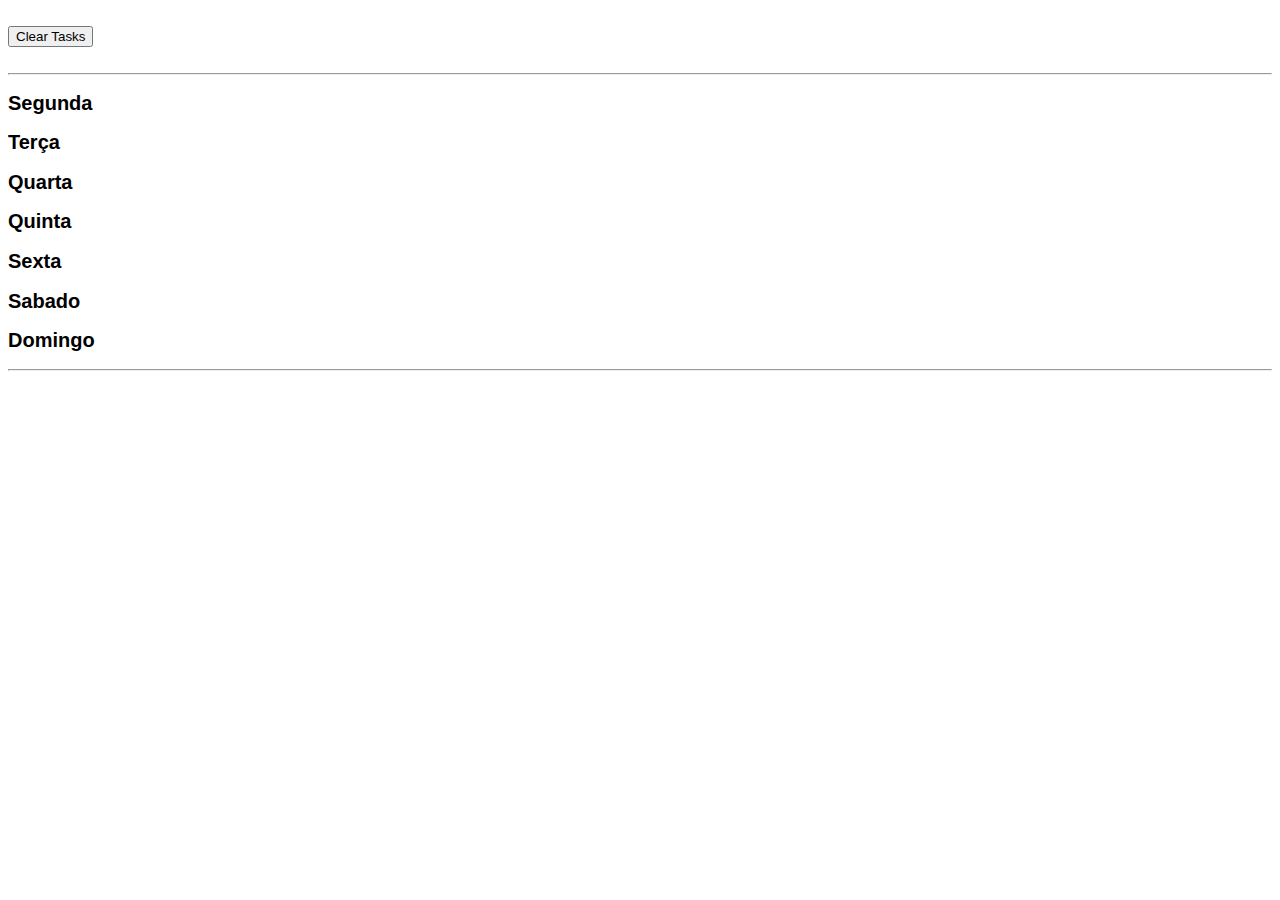
==== index.html @ 4c9292c7 "A resolver esconder inputs restantes" ====
<!DOCTYPE html>
<html lang="en">

    <head>
        <meta charset="UTF-8">
        <meta http-equiv="X-UA-Compatible" content="IE=edge">
        <meta name="viewport" content="width=device-width, initial-scale=1.0">
        <title>Task Manager</title>
        <link rel="stylesheet" href="style.css">
        <script src="https://ajax.googleapis.com/ajax/libs/jquery/3.6.0/jquery.min.js" defer></script>
        <script src="app.js" type="text/javascript" defer></script>
    </head>

    <body>

        <br>

        <main>
            <button onclick="clearItems()">Clear Tasks</button>
        </main>
        <br>
        <hr>

        <div class="semana">

            <div class="segunda">
                <h2>Segunda</h2>
                <input type="text" class="taskInput" id="taskInput1" placeholder="Insira a sua tarefa" style="display:none">
                <ul id="taskList1"></ul>
            </div>

            <div class="terca">
                <h2>Terça</h2>
                <input type="text" class="taskInput" id="taskInput2" placeholder="Insira a sua tarefa" style="display:none">
                <ul id="taskList2"></ul>
            </div>

            <div class="quarta">
                <h2>Quarta</h2>
                <input type="text" class="taskInput" id="taskInput3" placeholder="Insira a sua tarefa" style="display:none">
                <ul id="taskList3"></ul>
            </div>

            <div class="quinta">
                <h2>Quinta</h2>
                <input type="text" class="taskInput" id="taskInput4" placeholder="Insira a sua tarefa" style="display:none">
                <ul id="taskList4"></ul>
            </div>

            <div class="sexta">
                <h2>Sexta</h2>
                <input type="text" class="taskInput" id="taskInput5" placeholder="Insira a sua tarefa" style="display:none">
                <ul id="taskList5"></ul>
            </div>

            <div class="sabado">
                <h2>Sabado</h2>
                <input type="text" class="taskInput" id="taskInput6" placeholder="Insira a sua tarefa" style="display:none">
                <ul id="taskList6"></ul>
            </div>

            <div class="domingo">
                <h2>Domingo</h2>
                <input type="text" class="taskInput" id="taskInput7" placeholder="Insira a sua tarefa" style="display:none">
                <ul id="taskList7"></ul>
            </div>

        </div>

        <hr>

    </body>

</html>
---- style.css ----
#taskList{
    width:100%;
    padding-left: 0;
}

.item{
    display: flex;
    background-color: lightgrey;
    padding: 5px 0px 5px 5px;
    margin: 2px 0;
    justify-content: space-between;
}

.eraser{
    margin-right: 5px;
}

h2{
    font-size: 20px;
    font-family: 'Franklin Gothic Medium', 'Arial Narrow', Arial, sans-serif;
}

.semana h2{
    cursor:pointer;
}
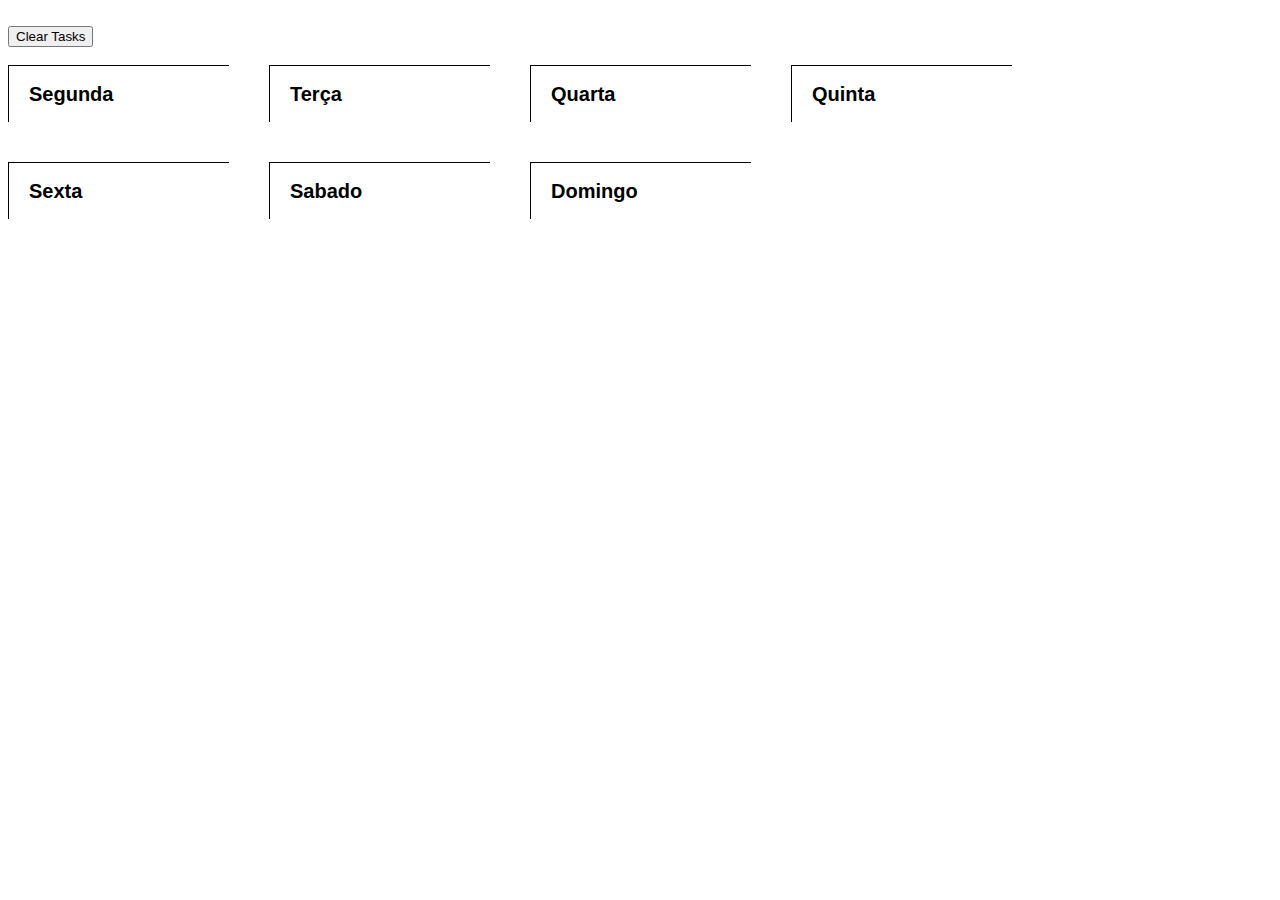
==== commit b96c6f50: "Inicio design" ====
--- a/index.html
+++ b/index.html
@@ -19,55 +19,53 @@
             <button onclick="clearItems()">Clear Tasks</button>
         </main>
         <br>
-        <hr>
 
         <div class="semana">
 
-            <div class="segunda">
+            <div class="box segunda">
                 <h2>Segunda</h2>
                 <input type="text" class="taskInput" id="taskInput1" placeholder="Insira a sua tarefa" style="display:none">
-                <ul id="taskList1"></ul>
+                <ul class="taskList" id="taskList1"></ul>
             </div>
 
-            <div class="terca">
+            <div class="box terca">
                 <h2>Terça</h2>
                 <input type="text" class="taskInput" id="taskInput2" placeholder="Insira a sua tarefa" style="display:none">
-                <ul id="taskList2"></ul>
+                <ul class="taskList" id="taskList2"></ul>
             </div>
 
-            <div class="quarta">
+            <div class="box quarta">
                 <h2>Quarta</h2>
                 <input type="text" class="taskInput" id="taskInput3" placeholder="Insira a sua tarefa" style="display:none">
-                <ul id="taskList3"></ul>
+                <ul class="taskList" id="taskList3"></ul>
             </div>
 
-            <div class="quinta">
+            <div class="box quinta">
                 <h2>Quinta</h2>
                 <input type="text" class="taskInput" id="taskInput4" placeholder="Insira a sua tarefa" style="display:none">
-                <ul id="taskList4"></ul>
+                <ul class="taskList" id="taskList4"></ul>
             </div>
 
-            <div class="sexta">
+            <div class="box sexta">
                 <h2>Sexta</h2>
                 <input type="text" class="taskInput" id="taskInput5" placeholder="Insira a sua tarefa" style="display:none">
-                <ul id="taskList5"></ul>
+                <ul class="taskList" id="taskList5"></ul>
             </div>
 
-            <div class="sabado">
+            <div class="box sabado">
                 <h2>Sabado</h2>
                 <input type="text" class="taskInput" id="taskInput6" placeholder="Insira a sua tarefa" style="display:none">
-                <ul id="taskList6"></ul>
+                <ul class="taskList" id="taskList6"></ul>
             </div>
 
-            <div class="domingo">
+            <div class="box domingo">
                 <h2>Domingo</h2>
                 <input type="text" class="taskInput" id="taskInput7" placeholder="Insira a sua tarefa" style="display:none">
-                <ul id="taskList7"></ul>
+                <ul class="taskList" id="taskList7"></ul>
             </div>
 
         </div>
 
-        <hr>
 
     </body>
 
--- a/style.css
+++ b/style.css
@@ -1,23 +1,53 @@
-#taskList{
-    width:100%;
-    padding-left: 0;
+.semana{
+    display: flex;
+    flex-wrap: wrap;
+    width: 100%;
 }
 
-.item{
-    display: flex;
-    background-color: lightgrey;
-    padding: 5px 0px 5px 5px;
-    margin: 2px 0;
-    justify-content: space-between;
+.box{
+    width: 200px;
+    margin: 0 40px 40px 0;
+    padding:0 0 0 20px ;
+    border-left: 1px solid #000;
+    border-top: 1px solid #000;
 }
 
-.eraser{
-    margin-right: 5px;
+
+
+.taskList{
+    padding-left: 0;
+
 }
 
 h2{
     font-size: 20px;
-    font-family: 'Franklin Gothic Medium', 'Arial Narrow', Arial, sans-serif;
+    font-family: "Helvetica Neue",Helvetica,sans;
+}
+
+
+.item{
+    display: flex;
+    border-bottom: 1px solid rgb(187, 187, 187);
+    padding: 10px 50px 2px 5px;
+    margin: 2px 0;
+    justify-content: space-between;
+    line-height: 1.5;
+    font-size: 14px;
+    font-family: 'Courier New', Courier, monospace;
+    position: relative;
+}
+
+.eraser{
+    height: 25px;
+    position:absolute;
+    top:auto;
+    right:0;
+    bottom: 0;
+    background-color: #fff ;
+    border: 1px solid rgb(187, 187, 187);
+    border-bottom: none;
+    font-family: "Helvetica Neue",Helvetica,sans;
+    
 }
 
 .semana h2{
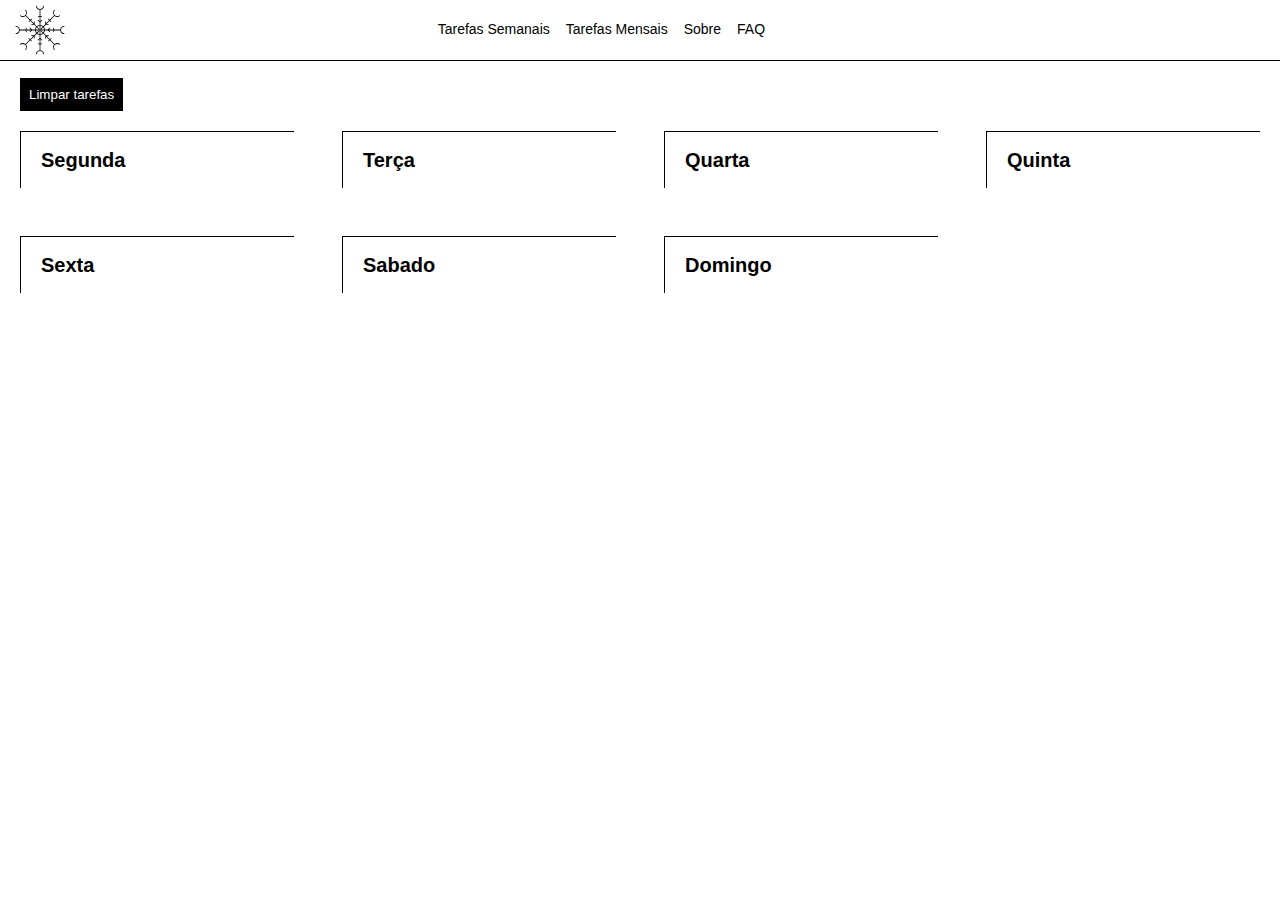
==== commit c5271f25: "Um pouco de design css:hover" ====
--- a/index.html
+++ b/index.html
@@ -1,5 +1,5 @@
 <!DOCTYPE html>
-<html lang="en">
+<html lang="pt">
 
     <head>
         <meta charset="UTF-8">
@@ -13,11 +13,21 @@
 
     <body>
 
+        <header>
+            <img id="site-logo" src="img/logo_black.svg" alt="Website Logo">
+            <div class="site-menu">
+                <button class="menu-btn">Tarefas Semanais</button>
+                <button class="menu-btn">Tarefas Mensais</button>
+                <button class="menu-btn">Sobre</button>
+                <button class="menu-btn">FAQ</button>
+            </div>
+        </header>
+
         <br>
 
         <main>
-            <button onclick="clearItems()">Clear Tasks</button>
-        </main>
+            <button class="clear-all" onclick="clearItems()">Limpar tarefas</button>
+        
         <br>
 
         <div class="semana">
@@ -66,6 +76,8 @@
 
         </div>
 
+    </main>
+
 
     </body>
 
--- a/style.css
+++ b/style.css
@@ -1,12 +1,59 @@
+/*GLOBAL*/
+
+body{
+    margin: 0;
+    padding: 0;
+}
+
+
+/*HEADER*/
+
+header{
+    width: 100%;
+    height: 60px;
+    background-color: #fff;
+    border-bottom: 1px solid #000;
+    display: flex;
+    position: fixed;    
+}
+
+#site-logo{
+    margin: 5px 5px 5px 15px;
+    width: 50px;
+}
+
+.site-menu{
+    display: inline-block;
+    margin-left: 15%;
+    transform: translate(50%);
+    margin-top: 20px;;
+}
+
+.menu-btn{
+    border: none;
+    background: none;
+    font-size: 14px;
+    font-family: "Helvetica Neue",Helvetica,sans;
+}
+
+
+/*TO-DO*/
+
+main{
+    margin: 60px 20px 20px 20px;
+}
+
 .semana{
-    display: flex;
-    flex-wrap: wrap;
-    width: 100%;
+    display: grid;
+    gap: 3rem;
+    grid-template-columns: repeat(auto-fit, minmax(250px, 1fr));
+}
+
+.semana h2{
+    cursor:pointer;
 }
 
 .box{
-    width: 200px;
-    margin: 0 40px 40px 0;
     padding:0 0 0 20px ;
     border-left: 1px solid #000;
     border-top: 1px solid #000;
@@ -35,22 +82,51 @@
     font-size: 14px;
     font-family: 'Courier New', Courier, monospace;
     position: relative;
+    word-break: break-word;
+    hyphens: auto;
 }
 
 .eraser{
+    cursor: pointer;
     height: 25px;
-    position:absolute;
     top:auto;
     right:0;
     bottom: 0;
-    background-color: #fff ;
     border: 1px solid rgb(187, 187, 187);
     border-bottom: none;
     font-family: "Helvetica Neue",Helvetica,sans;
-    
+    position:absolute;
+    background:-webkit-linear-gradient(0deg,transparent 50%,#000 50%);
+    background-size: 120px 25px;
+    transition: 0.8s;
 }
 
-.semana h2{
-    cursor:pointer;
+.eraser:hover{
+    color: #fff;
+    border: none;
+    background-position: 60px 0;
 }
 
+
+.clear-all{
+    margin: 0 0 20px 0;
+    cursor: pointer;
+    top:auto;
+    right:0;
+    bottom: 0;
+    border: 1px solid #000;
+    font-family: "Helvetica Neue",Helvetica,sans;
+    color: #fff;
+    padding: 8px;
+    background-color: #000!important;
+    background:-webkit-linear-gradient(0deg,transparent 50%,#f6f6f6 50%);
+    background-size: 210px 25px;
+    transition: 0.8s;
+}
+
+.clear-all:hover{
+    color: #000;
+    border: 1px solid #000;
+    background-position: 105px 0;
+}
+
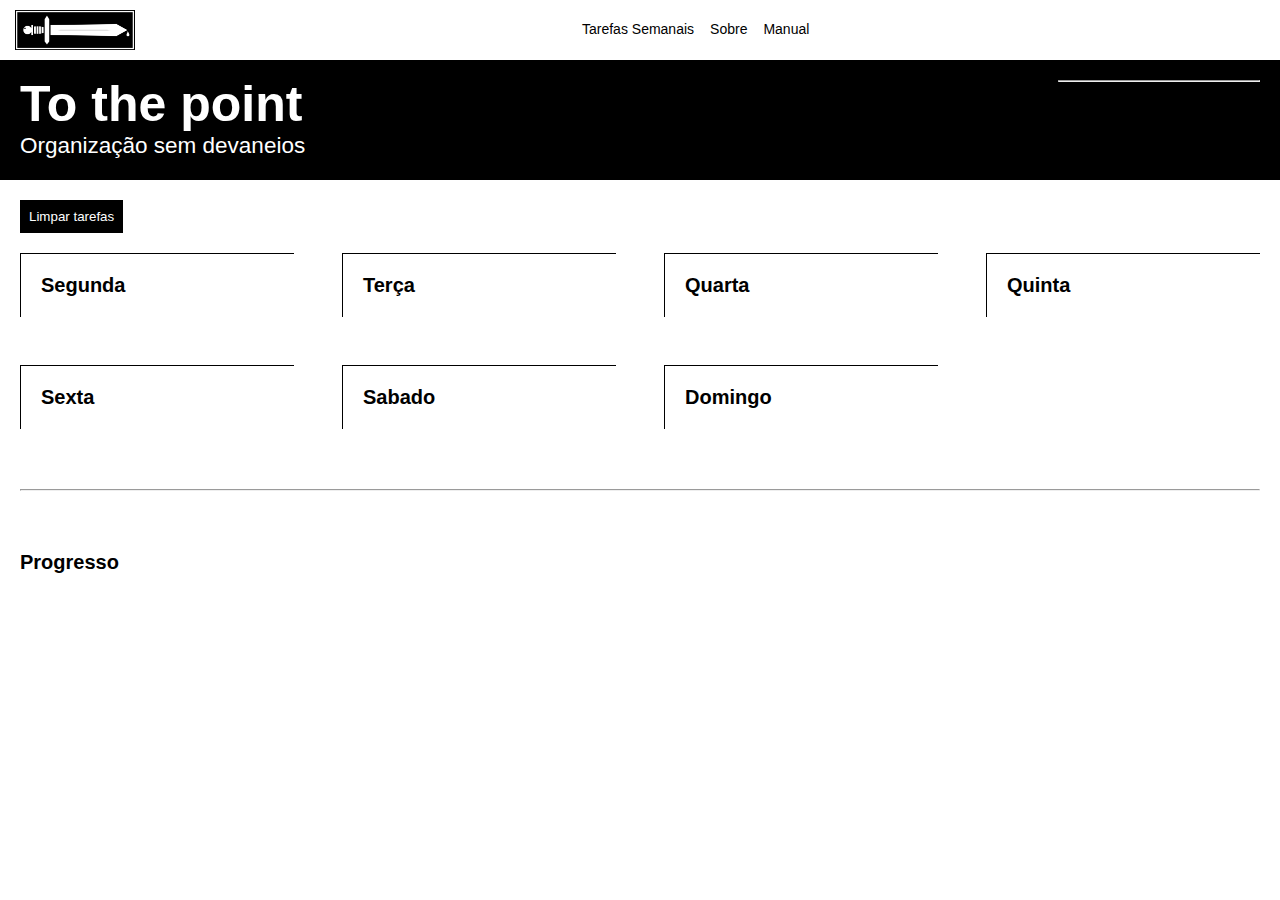
==== commit c18a4dc5: "Back to html to finish" ====
--- a/index.html
+++ b/index.html
@@ -1,84 +1,113 @@
-<!DOCTYPE html>
-<html lang="pt">
-
-    <head>
-        <meta charset="UTF-8">
-        <meta http-equiv="X-UA-Compatible" content="IE=edge">
-        <meta name="viewport" content="width=device-width, initial-scale=1.0">
-        <title>Task Manager</title>
-        <link rel="stylesheet" href="style.css">
-        <script src="https://ajax.googleapis.com/ajax/libs/jquery/3.6.0/jquery.min.js" defer></script>
-        <script src="app.js" type="text/javascript" defer></script>
-    </head>
-
-    <body>
-
-        <header>
-            <img id="site-logo" src="img/logo_black.svg" alt="Website Logo">
-            <div class="site-menu">
-                <button class="menu-btn">Tarefas Semanais</button>
-                <button class="menu-btn">Tarefas Mensais</button>
-                <button class="menu-btn">Sobre</button>
-                <button class="menu-btn">FAQ</button>
-            </div>
-        </header>
-
-        <br>
-
-        <main>
-            <button class="clear-all" onclick="clearItems()">Limpar tarefas</button>
-        
-        <br>
-
-        <div class="semana">
-
-            <div class="box segunda">
-                <h2>Segunda</h2>
-                <input type="text" class="taskInput" id="taskInput1" placeholder="Insira a sua tarefa" style="display:none">
-                <ul class="taskList" id="taskList1"></ul>
-            </div>
-
-            <div class="box terca">
-                <h2>Terça</h2>
-                <input type="text" class="taskInput" id="taskInput2" placeholder="Insira a sua tarefa" style="display:none">
-                <ul class="taskList" id="taskList2"></ul>
-            </div>
-
-            <div class="box quarta">
-                <h2>Quarta</h2>
-                <input type="text" class="taskInput" id="taskInput3" placeholder="Insira a sua tarefa" style="display:none">
-                <ul class="taskList" id="taskList3"></ul>
-            </div>
-
-            <div class="box quinta">
-                <h2>Quinta</h2>
-                <input type="text" class="taskInput" id="taskInput4" placeholder="Insira a sua tarefa" style="display:none">
-                <ul class="taskList" id="taskList4"></ul>
-            </div>
-
-            <div class="box sexta">
-                <h2>Sexta</h2>
-                <input type="text" class="taskInput" id="taskInput5" placeholder="Insira a sua tarefa" style="display:none">
-                <ul class="taskList" id="taskList5"></ul>
-            </div>
-
-            <div class="box sabado">
-                <h2>Sabado</h2>
-                <input type="text" class="taskInput" id="taskInput6" placeholder="Insira a sua tarefa" style="display:none">
-                <ul class="taskList" id="taskList6"></ul>
-            </div>
-
-            <div class="box domingo">
-                <h2>Domingo</h2>
-                <input type="text" class="taskInput" id="taskInput7" placeholder="Insira a sua tarefa" style="display:none">
-                <ul class="taskList" id="taskList7"></ul>
-            </div>
-
-        </div>
-
-    </main>
-
-
-    </body>
-
-</html>+<!DOCTYPE html>
+<html lang="pt">
+
+<head>
+    <meta charset="UTF-8">
+    <meta http-equiv="X-UA-Compatible" content="IE=edge">
+    <meta name="viewport" content="width=device-width, initial-scale=1.0">
+    <title>Task Manager</title>
+    <link rel="stylesheet" href="style.css">
+    <script src="https://ajax.googleapis.com/ajax/libs/jquery/3.6.0/jquery.min.js" defer></script>
+    <script src="app.js" type="text/javascript" defer></script>
+    <script src="date.js" type="text/javascript" defer></script>
+</head>
+
+
+
+<header>
+   
+    <div class="site-menu">
+        <a href="index.html">
+            <img id="site-logo" src="img/logo_todo4.png" alt="Website Logo">
+        </a>
+        <div class="header-menu">
+            <button class="menu-btn">Tarefas Semanais</button>
+            <button class="menu-btn">Sobre</button>
+            <button class="menu-btn">Manual</button>
+        </div>       
+    </div>
+</header>
+
+
+<body>
+    <!--Date / Title-->
+    <div id="container">
+
+        <div class="page-title-container">
+            <h1 class="page-title">To the point</h1>
+            <h3 class="page-slogan">Organização sem devaneios</h3>
+        </div>
+
+        <div class="date">
+            <p id="year"></p>
+            <hr style="background: #fff; width: 200px;">
+            <p id="hour"></p>
+        </div>        
+
+    </div>
+
+    
+
+    <main>
+        <button class="clear-all" onclick="clearItems()">Limpar tarefas</button>
+
+        <br>
+
+        <div class="semana">
+
+            <div class="box segunda">
+                <p class="weekday-title">Segunda</p>
+                <input type="text" class="taskInput" id="taskInput1" placeholder="Insira a sua tarefa" style="display:none">
+                <ul class="taskList" id="taskList1"></ul>
+            </div>
+
+            <div class="box terca">
+                <p class="weekday-title">Terça</p>
+                <input type="text" class="taskInput" id="taskInput2" placeholder="Insira a sua tarefa" style="display:none">
+                <ul class="taskList" id="taskList2"></ul>
+            </div>
+
+            <div class="box quarta">
+                <p class="weekday-title">Quarta</p>
+                <input type="text" class="taskInput" id="taskInput3" placeholder="Insira a sua tarefa" style="display:none">
+                <ul class="taskList" id="taskList3"></ul>
+            </div>
+
+            <div class="box quinta">
+                <p class="weekday-title">Quinta</p>
+                <input type="text" class="taskInput" id="taskInput4" placeholder="Insira a sua tarefa" style="display:none">
+                <ul class="taskList" id="taskList4"></ul>
+            </div>
+
+            <div class="box sexta">
+                <p class="weekday-title">Sexta</p>
+                <input type="text" class="taskInput" id="taskInput5" placeholder="Insira a sua tarefa" style="display:none">
+                <ul class="taskList" id="taskList5"></ul>
+            </div>
+
+            <div class="box sabado">
+                <p class="weekday-title">Sabado</p>
+                <input type="text" class="taskInput" id="taskInput6" placeholder="Insira a sua tarefa" style="display:none">
+                <ul class="taskList" id="taskList6"></ul>
+            </div>
+
+            <div class="box domingo">
+                <p class="weekday-title">Domingo</p>
+                <input type="text" class="taskInput" id="taskInput7" placeholder="Insira a sua tarefa" style="display:none">
+                <ul class="taskList" id="taskList7"></ul>
+            </div>
+
+        </div>
+
+        <hr style="margin:60px 0px">
+
+        <div class="achivements">
+            <p class="achiev-title">Progresso</p>
+        </div>
+
+    </main>
+
+
+</body>
+
+
--- a/style.css
+++ b/style.css
@@ -14,20 +14,32 @@
     background-color: #fff;
     border-bottom: 1px solid #000;
     display: flex;
-    position: fixed;    
+    position: fixed;
+    top: 0;  
+    z-index: 9;  
+}
+
+.site-menu{
+    width: 100%;
+    display: flex;
+}
+
+.site-menu a{
+    text-decoration: none;
 }
 
 #site-logo{
-    margin: 5px 5px 5px 15px;
-    width: 50px;
-}
-
-.site-menu{
-    display: inline-block;
-    margin-left: 15%;
-    transform: translate(50%);
-    margin-top: 20px;;
-}
+    margin: 10px 0 0px 15px;
+    width: 120px;
+}
+
+.site-menu .header-menu{
+  position: absolute;
+  left: 45%;
+  top: 20px;
+}
+
+
 
 .menu-btn{
     border: none;
@@ -36,11 +48,72 @@
     font-family: "Helvetica Neue",Helvetica,sans;
 }
 
-
-/*TO-DO*/
+.login-menu{
+    position: absolute;
+    top: 20px;
+    right: 70px;
+}
+
+/*DATE / TITLE*/
+
+#container{
+    display: flex;
+    margin-top: 60px;
+    height: 120px;
+    width: 100%;
+    position: relative;
+    background-color: #000;
+    justify-content: space-between;
+}
+
+.page-title{
+    font-family: "Helvetica Neue",Helvetica,sans;
+    font-size: 50px;
+    color: #fff;
+    margin: 15px 0 0 20px;
+}
+
+.page-slogan{
+    color: #fff;
+    font-size: 22.5px;
+    font-family: "Helvetica Neue",Helvetica,sans;
+    font-weight: 100;
+    margin: 0px 0 0 20px;
+}
+
+.date{
+    display: flex;
+    flex-direction: column;
+    align-items: flex-end;
+    margin: 12px 20px 0 0;
+}
+
+.date #year{
+    margin: 0;
+}
+
+.date #hour{
+    margin: 5px 0 0 0;
+}
+
+.date #year,
+.date #hour{
+    color: #fff;
+    font-family: "Helvetica Neue",Helvetica,sans;
+    font-size: 35px;
+    font-weight: 600;
+}
+
+
+
+
+
+
+
+/*APP*/
 
 main{
-    margin: 60px 20px 20px 20px;
+    margin: 20px;
 }
 
 .semana{
@@ -66,9 +139,10 @@
 
 }
 
-h2{
+.weekday-title,.achiev-title{
     font-size: 20px;
     font-family: "Helvetica Neue",Helvetica,sans;
+    font-weight: bold;
 }
 
 
@@ -112,8 +186,6 @@
     margin: 0 0 20px 0;
     cursor: pointer;
     top:auto;
-    right:0;
-    bottom: 0;
     border: 1px solid #000;
     font-family: "Helvetica Neue",Helvetica,sans;
     color: #fff;
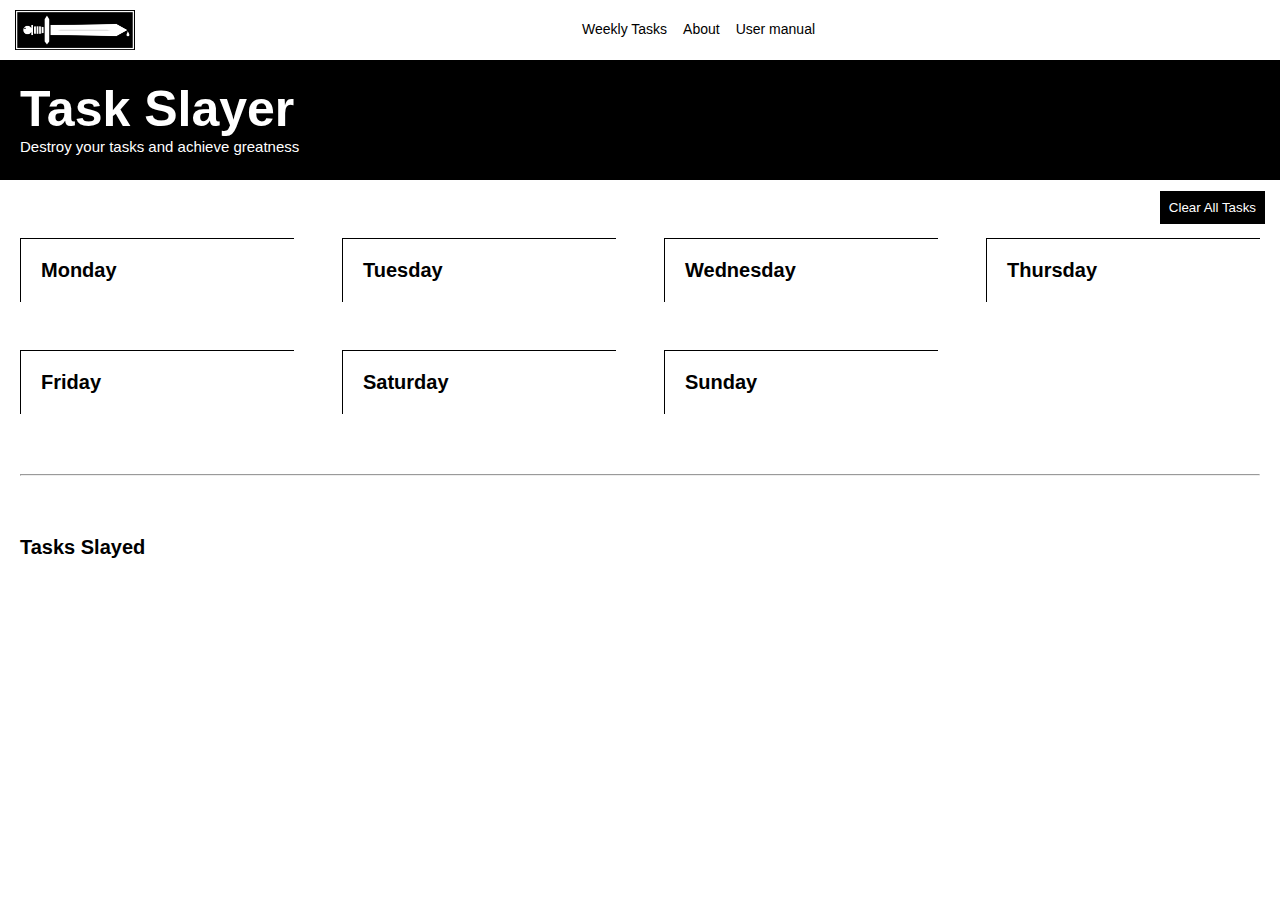
==== commit 09b03789: "Inicio (Fechar input box on click fora)" ====
--- a/index.html
+++ b/index.html
@@ -21,9 +21,9 @@
             <img id="site-logo" src="img/logo_todo4.png" alt="Website Logo">
         </a>
         <div class="header-menu">
-            <button class="menu-btn">Tarefas Semanais</button>
-            <button class="menu-btn">Sobre</button>
-            <button class="menu-btn">Manual</button>
+            <button class="menu-btn">Weekly Tasks</button>
+            <button class="menu-btn">About</button>
+            <button class="menu-btn">User manual</button>
         </div>       
     </div>
 </header>
@@ -34,13 +34,13 @@
     <div id="container">
 
         <div class="page-title-container">
-            <h1 class="page-title">To the point</h1>
-            <h3 class="page-slogan">Organização sem devaneios</h3>
+            <h1 class="page-title">Task Slayer</h1>
+            <h3 class="page-slogan">Destroy your tasks and achieve greatness</h3>
         </div>
 
         <div class="date">
             <p id="year"></p>
-            <hr style="background: #fff; width: 200px;">
+           <!-- <hr style="background: #fff; width: 200px;">-->
             <p id="hour"></p>
         </div>        
 
@@ -49,50 +49,50 @@
     
 
     <main>
-        <button class="clear-all" onclick="clearItems()">Limpar tarefas</button>
+        <button class="clear-all" onclick="clearItems()">Clear All Tasks</button>
 
         <br>
 
         <div class="semana">
 
-            <div class="box segunda">
-                <p class="weekday-title">Segunda</p>
+            <div class="box segunda" id="segunda-box">
+                <p class="weekday-title">Monday</p>
                 <input type="text" class="taskInput" id="taskInput1" placeholder="Insira a sua tarefa" style="display:none">
                 <ul class="taskList" id="taskList1"></ul>
             </div>
 
             <div class="box terca">
-                <p class="weekday-title">Terça</p>
+                <p class="weekday-title">Tuesday</p>
                 <input type="text" class="taskInput" id="taskInput2" placeholder="Insira a sua tarefa" style="display:none">
                 <ul class="taskList" id="taskList2"></ul>
             </div>
 
             <div class="box quarta">
-                <p class="weekday-title">Quarta</p>
+                <p class="weekday-title">Wednesday</p>
                 <input type="text" class="taskInput" id="taskInput3" placeholder="Insira a sua tarefa" style="display:none">
                 <ul class="taskList" id="taskList3"></ul>
             </div>
 
             <div class="box quinta">
-                <p class="weekday-title">Quinta</p>
+                <p class="weekday-title">Thursday</p>
                 <input type="text" class="taskInput" id="taskInput4" placeholder="Insira a sua tarefa" style="display:none">
                 <ul class="taskList" id="taskList4"></ul>
             </div>
 
             <div class="box sexta">
-                <p class="weekday-title">Sexta</p>
+                <p class="weekday-title">Friday</p>
                 <input type="text" class="taskInput" id="taskInput5" placeholder="Insira a sua tarefa" style="display:none">
                 <ul class="taskList" id="taskList5"></ul>
             </div>
 
             <div class="box sabado">
-                <p class="weekday-title">Sabado</p>
+                <p class="weekday-title">Saturday</p>
                 <input type="text" class="taskInput" id="taskInput6" placeholder="Insira a sua tarefa" style="display:none">
                 <ul class="taskList" id="taskList6"></ul>
             </div>
 
             <div class="box domingo">
-                <p class="weekday-title">Domingo</p>
+                <p class="weekday-title">Sunday</p>
                 <input type="text" class="taskInput" id="taskInput7" placeholder="Insira a sua tarefa" style="display:none">
                 <ul class="taskList" id="taskList7"></ul>
             </div>
@@ -101,8 +101,8 @@
 
         <hr style="margin:60px 0px">
 
-        <div class="achivements">
-            <p class="achiev-title">Progresso</p>
+        <div class="previous-tasks">
+            <p class="previous-title">Tasks Slayed</p>
         </div>
 
     </main>
--- a/style.css
+++ b/style.css
@@ -70,12 +70,12 @@
     font-family: "Helvetica Neue",Helvetica,sans;
     font-size: 50px;
     color: #fff;
-    margin: 15px 0 0 20px;
+    margin: 20px 0 0 20px;
 }
 
 .page-slogan{
     color: #fff;
-    font-size: 22.5px;
+    font-size: 15px;
     font-family: "Helvetica Neue",Helvetica,sans;
     font-weight: 100;
     margin: 0px 0 0 20px;
@@ -85,7 +85,7 @@
     display: flex;
     flex-direction: column;
     align-items: flex-end;
-    margin: 12px 20px 0 0;
+    margin: 15px 20px 0 0;
 }
 
 .date #year{
@@ -93,12 +93,13 @@
 }
 
 .date #hour{
-    margin: 5px 0 0 0;
+    margin: 10px 0 0 0;
 }
 
 .date #year,
 .date #hour{
-    color: #fff;
+    background-color: #fff;
+    color: #000;
     font-family: "Helvetica Neue",Helvetica,sans;
     font-size: 35px;
     font-weight: 600;
@@ -113,7 +114,7 @@
 /*APP*/
 
 main{
-    margin: 20px;
+    margin: 40px 20px 20px 20px;
 }
 
 .semana{
@@ -139,10 +140,11 @@
 
 }
 
-.weekday-title,.achiev-title{
+.weekday-title,.previous-title{
     font-size: 20px;
     font-family: "Helvetica Neue",Helvetica,sans;
     font-weight: bold;
+    cursor: pointer;
 }
 
 
@@ -183,9 +185,11 @@
 
 
 .clear-all{
+    position: absolute;
+    right: 15px;
+    top: 191px;
     margin: 0 0 20px 0;
     cursor: pointer;
-    top:auto;
     border: 1px solid #000;
     font-family: "Helvetica Neue",Helvetica,sans;
     color: #fff;
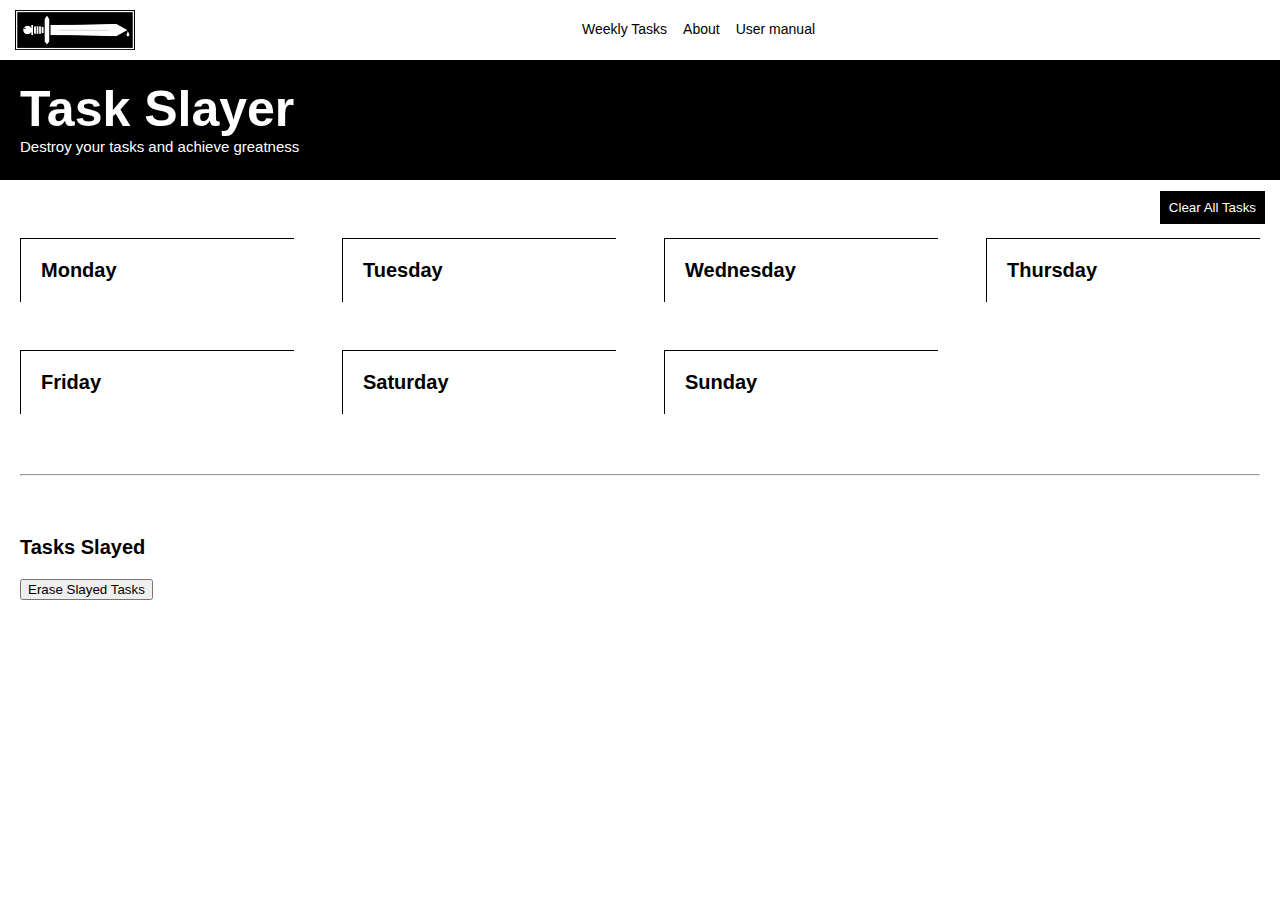
==== commit f6737a4b: "To-Do App done." ====
--- a/index.html
+++ b/index.html
@@ -56,43 +56,43 @@
         <div class="semana">
 
             <div class="box segunda" id="segunda-box">
-                <p class="weekday-title">Monday</p>
+                <p class="weekday-title" id="week-title">Monday</p>
                 <input type="text" class="taskInput" id="taskInput1" placeholder="Insira a sua tarefa" style="display:none">
                 <ul class="taskList" id="taskList1"></ul>
             </div>
 
             <div class="box terca">
-                <p class="weekday-title">Tuesday</p>
+                <p class="weekday-title" id="week-title">Tuesday</p>
                 <input type="text" class="taskInput" id="taskInput2" placeholder="Insira a sua tarefa" style="display:none">
                 <ul class="taskList" id="taskList2"></ul>
             </div>
 
             <div class="box quarta">
-                <p class="weekday-title">Wednesday</p>
+                <p class="weekday-title" id="week-title">Wednesday</p>
                 <input type="text" class="taskInput" id="taskInput3" placeholder="Insira a sua tarefa" style="display:none">
                 <ul class="taskList" id="taskList3"></ul>
             </div>
 
             <div class="box quinta">
-                <p class="weekday-title">Thursday</p>
+                <p class="weekday-title" id="week-title">Thursday</p>
                 <input type="text" class="taskInput" id="taskInput4" placeholder="Insira a sua tarefa" style="display:none">
                 <ul class="taskList" id="taskList4"></ul>
             </div>
 
             <div class="box sexta">
-                <p class="weekday-title">Friday</p>
+                <p class="weekday-title" id="week-title">Friday</p>
                 <input type="text" class="taskInput" id="taskInput5" placeholder="Insira a sua tarefa" style="display:none">
                 <ul class="taskList" id="taskList5"></ul>
             </div>
 
             <div class="box sabado">
-                <p class="weekday-title">Saturday</p>
+                <p class="weekday-title" id="week-title">Saturday</p>
                 <input type="text" class="taskInput" id="taskInput6" placeholder="Insira a sua tarefa" style="display:none">
                 <ul class="taskList" id="taskList6"></ul>
             </div>
 
             <div class="box domingo">
-                <p class="weekday-title">Sunday</p>
+                <p class="weekday-title" id="week-title">Sunday</p>
                 <input type="text" class="taskInput" id="taskInput7" placeholder="Insira a sua tarefa" style="display:none">
                 <ul class="taskList" id="taskList7"></ul>
             </div>
@@ -103,6 +103,8 @@
 
         <div class="previous-tasks">
             <p class="previous-title">Tasks Slayed</p>
+            <button class="clearSlayed" onclick="clearSlayed()">Erase Slayed Tasks</button>
+            <ul class="slayedList" id="slayedList"></ul>
         </div>
 
     </main>
--- a/style.css
+++ b/style.css
@@ -3,6 +3,10 @@
 body{
     margin: 0;
     padding: 0;
+}
+
+.hide{
+    display: none;
 }
 
 
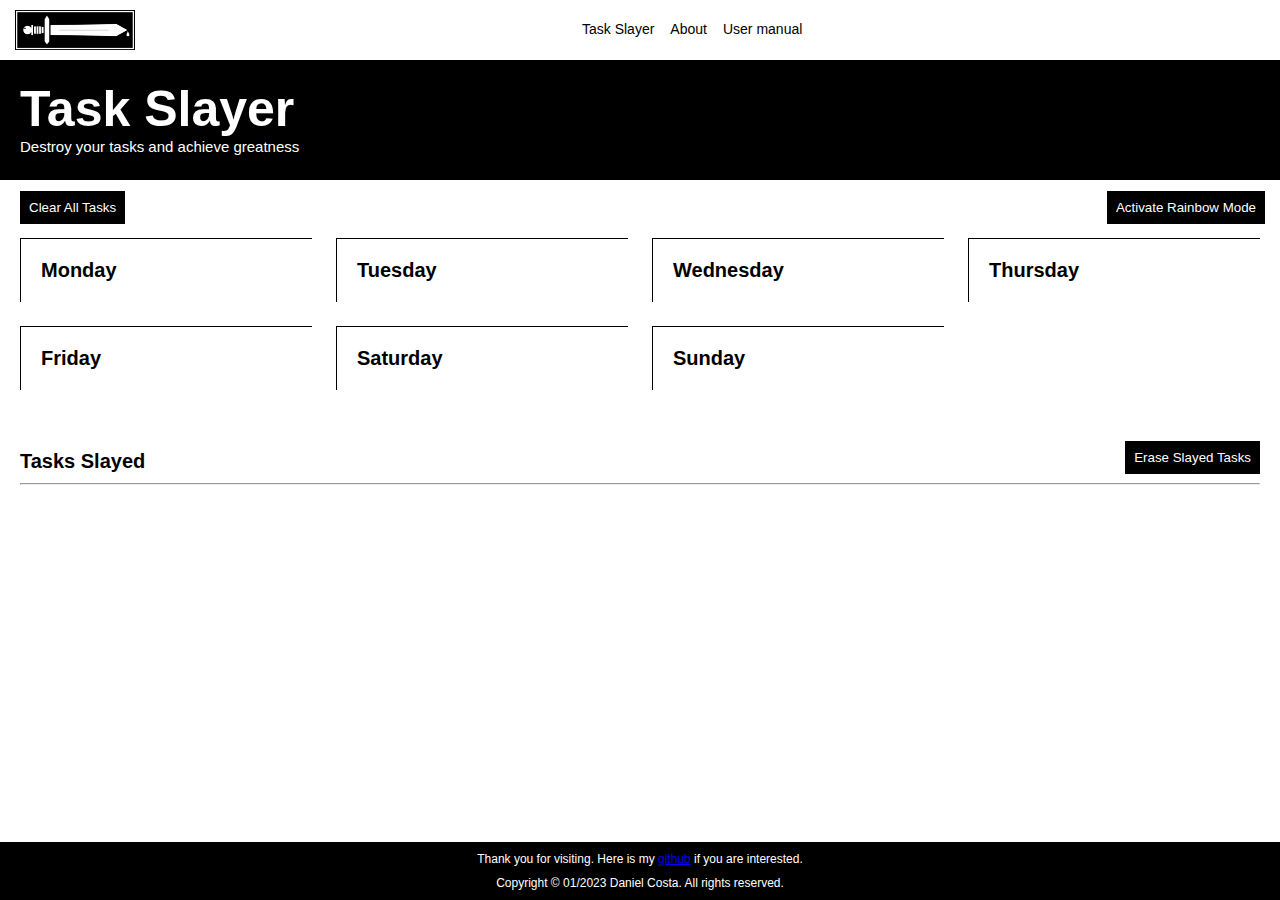
==== commit 6cf87504: "Homepage/links para outras paginas / Animações" ====
--- a/index.html
+++ b/index.html
@@ -1,15 +1,18 @@
 <!DOCTYPE html>
-<html lang="pt">
+<html lang="en">
 
 <head>
     <meta charset="UTF-8">
     <meta http-equiv="X-UA-Compatible" content="IE=edge">
     <meta name="viewport" content="width=device-width, initial-scale=1.0">
-    <title>Task Manager</title>
+    <title>Task Slayer</title>
     <link rel="stylesheet" href="style.css">
-    <script src="https://ajax.googleapis.com/ajax/libs/jquery/3.6.0/jquery.min.js" defer></script>
+    <link rel="preconnect" href="https://fonts.googleapis.com">
+    <link rel="preconnect" href="https://fonts.gstatic.com" crossorigin>
+    <link href="https://fonts.googleapis.com/css2?family=Yantramanav&display=swap" rel="stylesheet">
     <script src="app.js" type="text/javascript" defer></script>
     <script src="date.js" type="text/javascript" defer></script>
+    <script src="decoration.js" type="text/javascript" defer></script>
 </head>
 
 
@@ -20,10 +23,10 @@
         <a href="index.html">
             <img id="site-logo" src="img/logo_todo4.png" alt="Website Logo">
         </a>
-        <div class="header-menu">
-            <button class="menu-btn">Weekly Tasks</button>
-            <button class="menu-btn">About</button>
-            <button class="menu-btn">User manual</button>
+        <div class="header-menu" id="site-menu">
+            <button class="menu-btn" id="menu-btn1" onclick="logoSlide();waitAndLoadSlayer();">Task Slayer</button>
+            <button class="menu-btn" id="menu-btn2" onclick="logoSlide();waitAndLoadAbout()">About</button>
+            <button class="menu-btn" id="menu-btn3" onclick="logoSlide();waitAndLoadManual()">User manual</button>
         </div>       
     </div>
 </header>
@@ -49,7 +52,9 @@
     
 
     <main>
+        
         <button class="clear-all" onclick="clearItems()">Clear All Tasks</button>
+        <button class="rainbowBtn" id="rainbowBtn"  onclick="rainbowMode()">Activate Rainbow Mode</button>
 
         <br>
 
@@ -57,53 +62,54 @@
 
             <div class="box segunda" id="segunda-box">
                 <p class="weekday-title" id="week-title">Monday</p>
-                <input type="text" class="taskInput" id="taskInput1" placeholder="Insira a sua tarefa" style="display:none">
+                <input type="text" class="taskInput" id="taskInput1" placeholder="Insert your task" style="display:none">
                 <ul class="taskList" id="taskList1"></ul>
             </div>
 
             <div class="box terca">
                 <p class="weekday-title" id="week-title">Tuesday</p>
-                <input type="text" class="taskInput" id="taskInput2" placeholder="Insira a sua tarefa" style="display:none">
+                <input type="text" class="taskInput" id="taskInput2" placeholder="Insert your task" style="display:none">
                 <ul class="taskList" id="taskList2"></ul>
             </div>
 
             <div class="box quarta">
                 <p class="weekday-title" id="week-title">Wednesday</p>
-                <input type="text" class="taskInput" id="taskInput3" placeholder="Insira a sua tarefa" style="display:none">
+                <input type="text" class="taskInput" id="taskInput3" placeholder="Insert your task" style="display:none">
                 <ul class="taskList" id="taskList3"></ul>
             </div>
 
             <div class="box quinta">
                 <p class="weekday-title" id="week-title">Thursday</p>
-                <input type="text" class="taskInput" id="taskInput4" placeholder="Insira a sua tarefa" style="display:none">
+                <input type="text" class="taskInput" id="taskInput4" placeholder="Insert your task" style="display:none">
                 <ul class="taskList" id="taskList4"></ul>
             </div>
 
             <div class="box sexta">
                 <p class="weekday-title" id="week-title">Friday</p>
-                <input type="text" class="taskInput" id="taskInput5" placeholder="Insira a sua tarefa" style="display:none">
+                <input type="text" class="taskInput" id="taskInput5" placeholder="Insert your task" style="display:none">
                 <ul class="taskList" id="taskList5"></ul>
             </div>
 
             <div class="box sabado">
                 <p class="weekday-title" id="week-title">Saturday</p>
-                <input type="text" class="taskInput" id="taskInput6" placeholder="Insira a sua tarefa" style="display:none">
+                <input type="text" class="taskInput" id="taskInput6" placeholder="Insert your task" style="display:none">
                 <ul class="taskList" id="taskList6"></ul>
             </div>
 
             <div class="box domingo">
                 <p class="weekday-title" id="week-title">Sunday</p>
-                <input type="text" class="taskInput" id="taskInput7" placeholder="Insira a sua tarefa" style="display:none">
+                <input type="text" class="taskInput" id="taskInput7" placeholder="Insert your task" style="display:none">
                 <ul class="taskList" id="taskList7"></ul>
             </div>
 
         </div>
 
-        <hr style="margin:60px 0px">
+        
 
         <div class="previous-tasks">
             <p class="previous-title">Tasks Slayed</p>
             <button class="clearSlayed" onclick="clearSlayed()">Erase Slayed Tasks</button>
+            <hr style="margin:0 0 10px 0">
             <ul class="slayedList" id="slayedList"></ul>
         </div>
 
@@ -111,5 +117,13 @@
 
 
 </body>
+<footer>
+    <div class="copyright-section">
+        <p id="thanks-note">Thank you for visiting. Here is my <a target="_blank" href="https://github.com/ODanielCosta">github</a> if you are interested.</p>
+        <p id="copyright">Copyright © 01/2023 Daniel Costa. All rights reserved.</p>
+    </div>    
+</footer>
+
+</html>
 
 
--- a/style.css
+++ b/style.css
@@ -3,6 +3,7 @@
 body{
     margin: 0;
     padding: 0;
+    transition: all 2s;
 }
 
 .hide{
@@ -35,12 +36,14 @@
 #site-logo{
     margin: 10px 0 0px 15px;
     width: 120px;
+    transition: all 2s;
 }
 
 .site-menu .header-menu{
   position: absolute;
   left: 45%;
   top: 20px;
+  transition: all 1s;
 }
 
 
@@ -50,6 +53,8 @@
     background: none;
     font-size: 14px;
     font-family: "Helvetica Neue",Helvetica,sans;
+    color: #000;
+    transition: all 1s;
 }
 
 .login-menu{
@@ -123,7 +128,7 @@
 
 .semana{
     display: grid;
-    gap: 3rem;
+    gap: 1.5rem;
     grid-template-columns: repeat(auto-fit, minmax(250px, 1fr));
 }
 
@@ -132,7 +137,7 @@
 }
 
 .box{
-    padding:0 0 0 20px ;
+    padding:0 20px 0 20px ;
     border-left: 1px solid #000;
     border-top: 1px solid #000;
 }
@@ -144,11 +149,18 @@
 
 }
 
-.weekday-title,.previous-title{
+.weekday-title{
     font-size: 20px;
     font-family: "Helvetica Neue",Helvetica,sans;
     font-weight: bold;
     cursor: pointer;
+    transition: all 0.3s;
+    width: fit-content;
+}
+
+.weekday-title:hover{
+    background-color: #000;
+    color: #fff;
 }
 
 
@@ -160,10 +172,21 @@
     justify-content: space-between;
     line-height: 1.5;
     font-size: 14px;
-    font-family: 'Courier New', Courier, monospace;
+    font-family: 'Yantramanav', sans-serif;
     position: relative;
     word-break: break-word;
     hyphens: auto;
+}
+
+li.change-style{
+    border-bottom: 1px solid #000;
+}
+
+li.change-style button{
+    border-top: 1px solid #000;
+    border-left: 1px solid #000;
+    border-right: 1px solid #000;
+    border-bottom: none;
 }
 
 .eraser{
@@ -187,10 +210,33 @@
     background-position: 60px 0;
 }
 
+.rainbowBtn{
+    position: absolute;
+    right: 15px;
+    top: 191px;
+    margin: 0 0 20px 0;
+    cursor: pointer;
+    border: 1px solid #000;
+    font-family: "Helvetica Neue",Helvetica,sans;
+    color: #fff;
+    padding: 8px;
+    background-color: #000!important;
+    background:-webkit-linear-gradient(0deg,transparent 50%,#f6f6f6 50%);
+    background-size: 320px 25px;
+    transition: 0.8s;
+}
+
+.rainbowBtn:hover{
+    color: #000;
+    border: 1px solid #000;
+    background-position: 160px 0;
+}
+
 
 .clear-all{
     position: absolute;
-    right: 15px;
+    right: auto;
+    left:20px;
     top: 191px;
     margin: 0 0 20px 0;
     cursor: pointer;
@@ -210,3 +256,85 @@
     background-position: 105px 0;
 }
 
+/*TASKS SLAYED*/
+
+.previous-tasks{
+    margin-top: 60px;
+    margin-bottom: 80px;
+}
+
+.previous-title{
+    font-size: 20px;
+    font-family: "Helvetica Neue",Helvetica,sans;
+    font-weight: bold;
+    margin-bottom: 10px;
+    width: fit-content;
+}
+
+.clearSlayed{
+    margin-top: -42px;
+    position: relative;
+    float:right;
+    cursor: pointer;
+    border: 1px solid #000;
+    font-family: "Helvetica Neue",Helvetica,sans;
+    color: #fff;
+    padding: 8px;
+    background-color: #000!important;
+    background:-webkit-linear-gradient(0deg,transparent 50%,#f6f6f6 50%);
+    background-size: 267px 25px;
+    transition: 0.8s;
+}
+
+.clearSlayed:hover{
+    color: #000;
+    border: 1px solid #000;
+    background-position: 133px 0;
+}
+
+.slayedList{
+    display: grid;
+    gap: 0.5rem;
+    grid-template-columns: repeat(auto-fit, minmax(200px, 1fr));
+    list-style:none;
+    padding: 0 0 0 5px;
+}
+
+.slayedTask{
+    line-height: 1;
+    font-size: 16px;
+    font-family: 'Yantramanav', sans-serif;
+}
+
+
+/*FOOTER*/
+
+footer{
+    display: block;
+    background-color: #000;
+    color: #fff;
+    top: auto;
+    bottom: 0;
+    position: fixed;
+    width: 100%;
+}
+
+footer p{
+    font-family: "Helvetica Neue",Helvetica,sans;
+    font-size: 12px;
+    text-align: center; 
+    margin: 10px 0 0 0; 
+}
+
+#thanks-note{
+    padding: 0px 0 0 0;
+}
+
+#copyright{
+    padding: 0px 0 10px 0;
+}
+
+.copyright-section{
+    display: flex;
+    flex-direction: column;
+}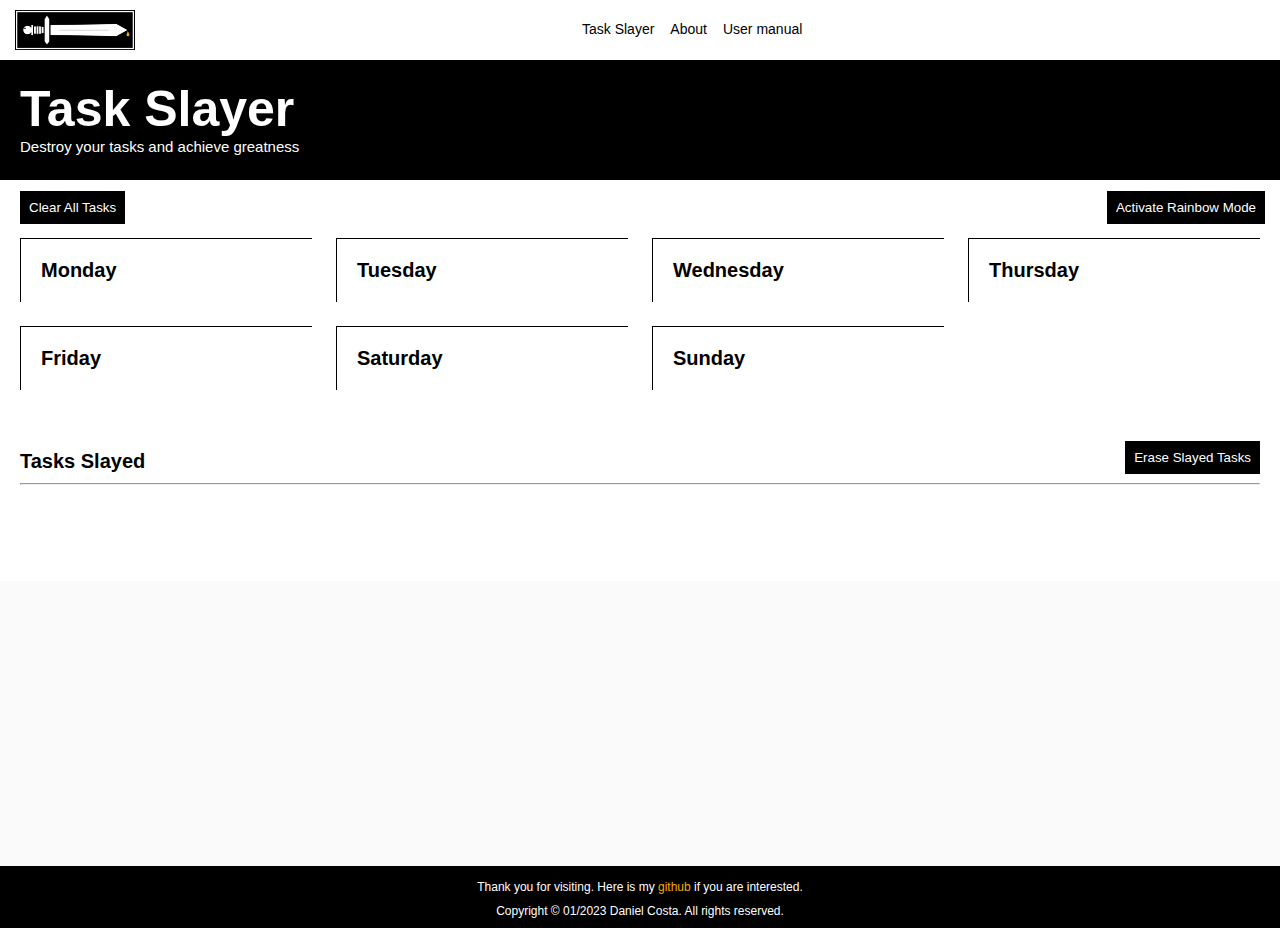
==== commit b5978477: "Done" ====
--- a/index.html
+++ b/index.html
@@ -1,5 +1,5 @@
 <!DOCTYPE html>
-<html lang="en">
+<html lang="en" id="page">
 
 <head>
     <meta charset="UTF-8">
@@ -20,7 +20,7 @@
 <header>
    
     <div class="site-menu">
-        <a href="index.html">
+        <a onclick="logoSlide();waitAndLoadSlayer();">
             <img id="site-logo" src="img/logo_todo4.png" alt="Website Logo">
         </a>
         <div class="header-menu" id="site-menu">
@@ -32,7 +32,7 @@
 </header>
 
 
-<body>
+<body class="rainbow-bg" id="body">
     <!--Date / Title-->
     <div id="container">
 
@@ -51,7 +51,7 @@
 
     
 
-    <main>
+    <main id="main">
         
         <button class="clear-all" onclick="clearItems()">Clear All Tasks</button>
         <button class="rainbowBtn" id="rainbowBtn"  onclick="rainbowMode()">Activate Rainbow Mode</button>
@@ -118,8 +118,9 @@
 
 </body>
 <footer>
+    <iframe src="https://danielcosta.substack.com/embed" height="285" width="100%" style="background-color: hsl(0, 0%, 98%);" frameborder="0" scrolling="no"></iframe>
     <div class="copyright-section">
-        <p id="thanks-note">Thank you for visiting. Here is my <a target="_blank" href="https://github.com/ODanielCosta">github</a> if you are interested.</p>
+        <p id="thanks-note">Thank you for visiting. Here is my <a target="_blank" id="git-link" href="https://github.com/ODanielCosta">github</a> if you are interested.</p>
         <p id="copyright">Copyright © 01/2023 Daniel Costa. All rights reserved.</p>
     </div>    
 </footer>
--- a/style.css
+++ b/style.css
@@ -3,7 +3,9 @@
 body{
     margin: 0;
     padding: 0;
-    transition: all 2s;
+   /* display: flex;
+    flex-direction: column;
+    min-height: 100vh;*/
 }
 
 .hide{
@@ -54,7 +56,12 @@
     font-size: 14px;
     font-family: "Helvetica Neue",Helvetica,sans;
     color: #000;
-    transition: all 1s;
+    transition: all 0.3s;
+}
+
+.menu-btn:hover{
+    background-color: #f2ac00;
+    color: #000;
 }
 
 .login-menu{
@@ -123,7 +130,12 @@
 /*APP*/
 
 main{
+   /* flex:1;*/
     margin: 40px 20px 20px 20px;
+}
+
+.rainbow-bg{
+    transition: 1s!important;
 }
 
 .semana{
@@ -306,6 +318,107 @@
     font-family: 'Yantramanav', sans-serif;
 }
 
+/*ABOUT*/
+
+
+
+.bio{
+    display: flex;
+    width: 100%;
+    font-size: 0;
+}
+
+.avatar{
+    width: 30%;
+}
+
+.pic-bg{
+    border-radius: 50%;
+    background-color: #c4faf8;
+    transition: background-color 1s;
+}
+
+#profile-pic{
+    width: 70%;
+    margin-left: 15%;
+    margin-top: 6%;
+}
+
+.text-container{
+    width: 100%;
+}
+
+.text{
+    margin-top: 10px;
+    margin-left: 5%;
+    margin-right: 20px;
+    font-family: "Helvetica Neue",Helvetica,sans;
+    font-size: 14px;
+}
+
+.bio-link{
+    color: #f2ac00;
+    text-decoration: none;
+}
+
+.bio-link:hover{
+    font-weight: 600;
+    text-decoration: underline;
+}
+
+.text-sig{
+    width: 200px;
+    margin-left: -10px;
+}
+
+/*USER MANUAL*/
+
+.manual-text{
+    margin-bottom: 50px;
+}
+
+.manual-text p, .manual-text li{
+    font-family: "Helvetica Neue",Helvetica,sans;
+    font-size: 14px;
+    margin-top: 0;
+    line-height: 1.6;
+}
+
+.img-container{
+    width: 100%;
+    height: 100px;
+    overflow: hidden;
+   
+}
+
+.task-slayer-img{
+    position: relative;
+    width: 100%;
+    margin-top: -100px;
+    animation: task-slayer-img 120s infinite linear;
+}
+
+@keyframes task-slayer-img {
+    from {
+        transform: scale(1)
+    }
+    to {
+        transform: scale(2);
+    }
+}
+
+.disclaimer{
+    width: 100%;
+    display: flex;
+    justify-content: center;
+}
+
+.warning{
+    width: 30px;
+    height: 30px;
+}
+
+
 
 /*FOOTER*/
 
@@ -315,7 +428,6 @@
     color: #fff;
     top: auto;
     bottom: 0;
-    position: fixed;
     width: 100%;
 }
 
@@ -337,4 +449,241 @@
 .copyright-section{
     display: flex;
     flex-direction: column;
-}+}
+
+#git-link{
+    text-decoration: none;
+    color: #f2ac00;
+}
+
+#git-link:hover{
+    color: #c4faf8;
+}
+
+.asd{
+    text-transform:uppercase;
+}
+
+
+
+/*TRANSBOARD*/
+.transBoard{
+    background-color: #f2ac00;
+    z-index: 999;
+    position:fixed;
+    left: 0;
+    bottom: 0;
+    opacity: 0;
+    width: 100vw;
+    height: 100vh;
+    transform: all 0.3s;
+}
+
+.boardLogo{
+    width: 200px;
+    position: absolute;
+    top: 48%;
+    left: 43%;
+    transform: translate(-50%, -50%);
+    animation: boardLogo 10s infinite linear;
+    transform-origin: center;
+}
+
+@keyframes boardLogo {
+    from {
+        transform: rotate(0deg)
+    }
+    to {
+        transform: rotate(360deg)
+    }
+}
+
+
+
+.boardHr1{
+    background-color: #000;    
+    width: 1px;
+    height: 20%;
+    position: absolute;
+    left: 50%;
+    top: 50px;  
+}
+
+.boardHr2{
+    background-color: #000;    
+    width: 1px;
+    height: 20%;
+    position: absolute;
+    left: 50%;
+    bottom: 50px;  
+}
+
+
+/*///////////////////////////////////////////////*/
+/*///////////////////////////////////////////////*/
+/*///////////////////////////////////////////////*/
+
+/*MEDIA QUERYS*/
+
+/*1440*/
+/*----------------------------------*/
+
+@media only screen and (max-width:1440px){
+
+    /*ABOUT ME*/
+
+    .avatar{
+        width: 40%;
+    }
+
+    /*MANUAL*/
+
+    .task-slayer-img{
+        margin-top: -200px;
+    }
+
+
+}
+
+
+/*1120*/
+/*----------------------------------*/
+
+@media only screen and (max-width:1120px){
+
+    /*ABOUT ME*/
+
+    .avatar{
+        width: 50%;
+    }
+
+     /*MANUAL*/
+
+     .task-slayer-img{
+        margin-top: -100px;
+    }
+
+    /*TRANSBOARD*/
+
+    .boardLogo{
+        left: 40%;
+    }
+}
+
+
+
+/*800*/
+/*----------------------------------*/
+
+@media only screen and (max-width:800px){
+
+    /*TASK SLAYER*/
+    .date #year,
+    .date #hour{
+        font-size: 25px!important;
+    }
+
+    .page-title{
+        font-size: 40px;
+        margin: 14px 0 0 20px;
+    }
+    
+    .page-slogan{
+        font-size: 14px;
+    }
+
+    #container{
+        height:100px
+    }
+
+    .clear-all, .rainbowBtn{
+        top: 172px;
+    }
+
+    /*ABOUT ME*/
+    .bio{
+        flex-direction: column;
+        transform:none;
+    }
+
+    .avatar{
+        width: 50%;
+        transform: translate(50%);
+    }
+
+     /*MANUAL*/
+
+     .task-slayer-img{
+        margin-top: -50px;
+    }
+
+    /*TRANSBOARD*/
+
+    .boardLogo{
+        left: 35%;
+    }
+    
+    
+}
+
+
+/*480*/
+/*----------------------------------*/
+
+@media only screen and (max-width:480px){
+
+    /*HEADER*/
+
+    .site-menu, .header-menu{
+        display: flex;
+    }
+
+    .menu-btn{
+        font-size: 12px;
+        margin-left: -5px;
+    }
+
+     /*TASK SLAYER*/
+     .date #year,
+     .date #hour{
+         font-size: 20px!important;
+     }
+ 
+     .page-title{
+         font-size: 30px;
+         margin: 12px 0 0 20px;
+     }
+     
+     .page-slogan{
+         font-size: 12px;
+     }
+ 
+     #container{
+         height:85px
+     }
+ 
+     .clear-all, .rainbowBtn{
+         top: 157px;
+     }
+
+
+     /*ABOUT ME*/
+
+    .avatar{
+        width: 70%;
+        transform: translate(22%);
+    }
+    
+
+    /*MANUAL*/
+
+    .task-slayer-img{
+        margin-top: -20px;
+    }
+
+    /*TRANSBOARD*/
+
+    .boardLogo{
+        left: 25%;
+    }
+}
